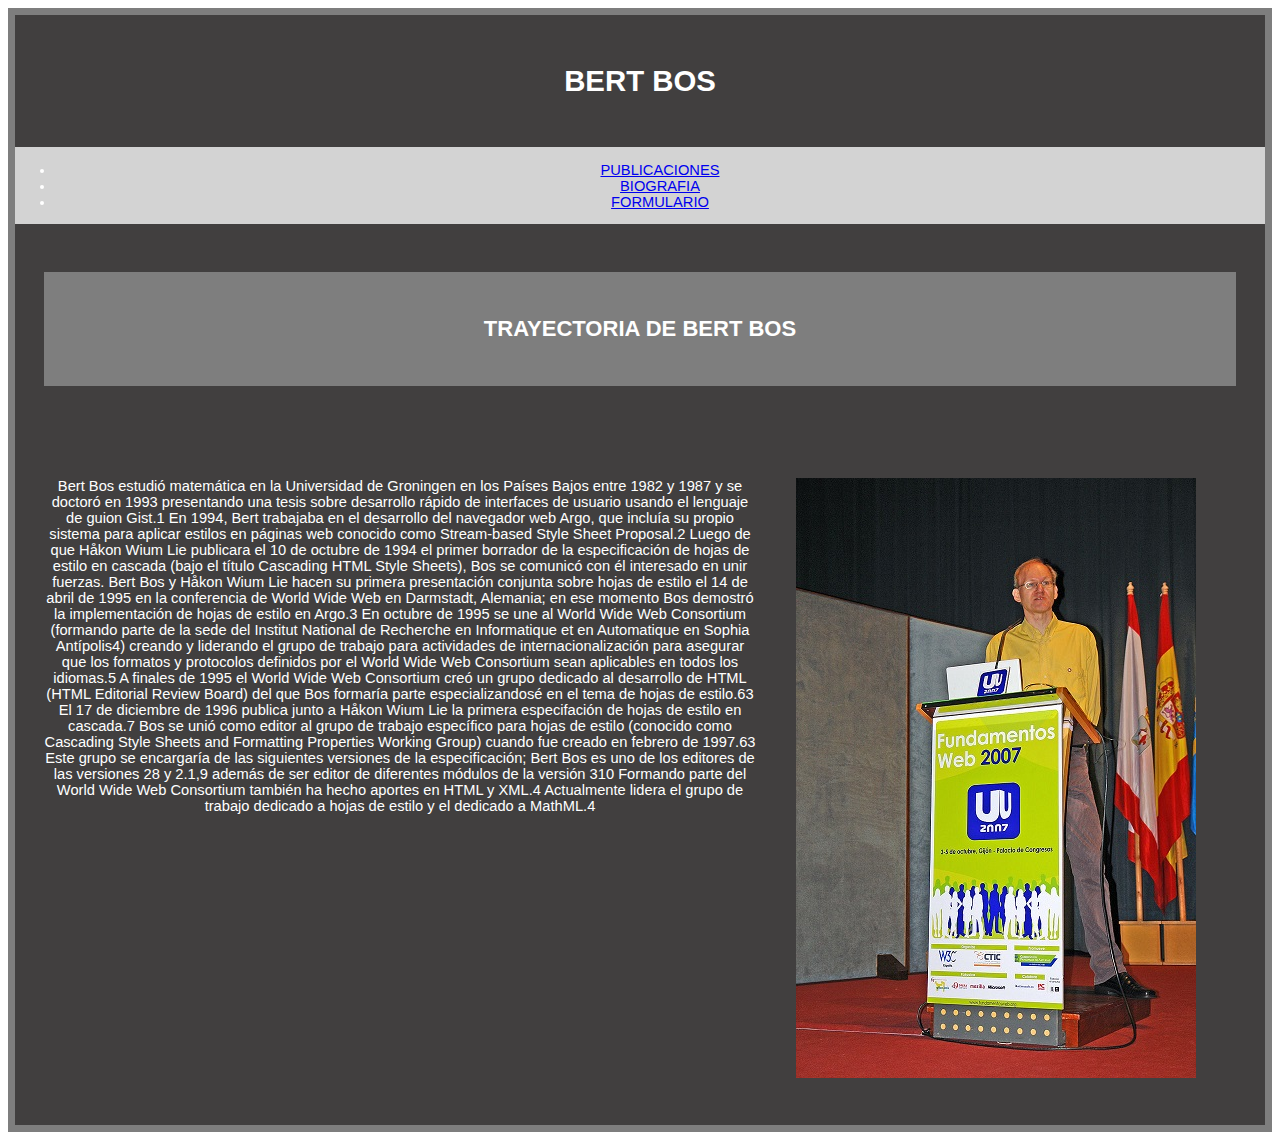
==== index.html @ d412d9d9 "fdzcsdzc<sdfcvsdfvasv" ====
<!DOCTYPE HTML>

<html lang="es">
<head>
    <!-- Datos que describen el documento -->
    <meta charset="UTF-8" />
    <meta name="author" content = "Mateo Garcia"/>
    <meta name="description" content= "Pagina principal de la web, putno de inicio que dara pie a todos los demas accesos de la web"/>
    <meta name="keywords" content= "bert bos,trayectoria"/> 
    <meta name="viwport"content= "width=device-width, initial sacale=1.0"/>
    <!-- OOJOOOO FALTARIA AÑADIR METADATOS Y ALGUNAS KEY WORDS -->
    <title>BERT BOS WEB</title>
    
    <!-- añadir el elemento link de enlace a la hoja de estilo dentro del <head> del documento html -->
    <link rel="stylesheet" type="text/css" href="estilo.css" />
</head>



<body>
    <header> <!-- Datos con el contenidos que aparece en el navegador -->
        <h1>BERT BOS</h1>
    </header>
    <nav>
        <ul>
    <li><a accesskey="p"  href="publicaciones.html" title = "Enlace a la pagina correspondiente con las publicaciones de Bert Bos">publicaciones</a></li>
    <li><a accesskey="b"  href="biografia.html" title = "Enlace a la biografia">biografia</a></li>
    <li><a  accesskey="f" href="formulario.html" title = "Enlace al formulario">formulario</a></li>
          </ul>     
        </nav>
   
    <section>
        <h2>TRAYECTORIA DE BERT BOS</h2>
        </section>
    <main>
    <p>
        
        
        Bert Bos estudió matemática en la Universidad de Groningen en los Países Bajos entre 1982 y 1987 y se doctoró en 1993 presentando una tesis sobre desarrollo rápido de interfaces de usuario usando el lenguaje de guion Gist.1
        En 1994, Bert trabajaba en el desarrollo del navegador web Argo, que incluía su propio sistema para aplicar estilos en páginas web conocido como Stream-based Style Sheet Proposal.2 Luego de que Håkon Wium Lie publicara el 10 de octubre de 1994 el primer borrador de la especificación de hojas de estilo en cascada (bajo el título Cascading HTML Style Sheets), Bos se comunicó con él interesado en unir fuerzas. Bert Bos y Håkon Wium Lie hacen su primera presentación conjunta sobre hojas de estilo el 14 de abril de 1995 en la conferencia de World Wide Web en Darmstadt, Alemania; en ese momento Bos demostró la implementación de hojas de estilo en Argo.3
        En octubre de 1995 se une al World Wide Web Consortium (formando parte de la sede del Institut National de Recherche en Informatique et en Automatique en Sophia Antípolis4) creando y liderando el grupo de trabajo para actividades de internacionalización para asegurar que los formatos y protocolos definidos por el World Wide Web Consortium sean aplicables en todos los idiomas.5 A finales de 1995 el World Wide Web Consortium creó un grupo dedicado al desarrollo de HTML (HTML Editorial Review Board) del que Bos formaría parte especializandosé en el tema de hojas de estilo.63
        El 17 de diciembre de 1996 publica junto a Håkon Wium Lie la primera especifación de hojas de estilo en cascada.7
        Bos se unió como editor al grupo de trabajo específico para hojas de estilo (conocido como Cascading Style Sheets and Formatting Properties Working Group) cuando fue creado en febrero de 1997.63 Este grupo se encargaría de las siguientes versiones de la especificación; Bert Bos es uno de los editores de las versiones 28 y 2.1,9 además de ser editor de diferentes módulos de la versión 310
        Formando parte del World Wide Web Consortium también ha hecho aportes en HTML y XML.4
        Actualmente lidera el grupo de trabajo dedicado a hojas de estilo y el dedicado a MathML.4
         </p>
        
       
       
<!-- la carpeta de recursos gráficos "images" debe estar en el misma carpeta del archivo -->
<!-- anadir la sección footer dentro del body despues del párrafo -->
<figure>
    
    <img src="multimedia/imagen1.jpg" alt=" bert bos en la conferencia world wide " />
    
</figure>

</main>
</body>
</html>
---- estilo.css ----
/*Especificidad: 001*/
body {
  font-family: Tahoma, sans-serif;
  font-size: 2ex;
  color: #818181;
  background-color: #fff;
  display:flex;
  flex-flow: column;
  flex: auto;
  padding: 1;
  border: 1ex solid #7e7e7e;
  text-align: justify;

  }
/*Especificidad: 001*/
  header{
    color: #fff;    
  background-color:#413f3f; 
  text-transform: uppercase;
  padding: 2em; 
  }
/*Especificidad: 001*/
  nav{
    color: #fff;    
    background-color:#d3d3d3; 
    text-transform: uppercase;
    text-align: center;     
  }

/*Especificidad: 001*/
h1 {
  
  text-align: center;     
  }
  /*Especificidad: 001*/
  h2 {
    color: #fff;    
    background-color:#7e7e7e; 
    text-transform: uppercase;
    padding: 2em; 
    text-align: center;     
    }
/*Especificidad: 001*/
  main{
    display:flex;
    flex-flow: row;
    flex: auto;
    color: #fff;    
    background-color:#413f3f; 
    padding: 2em; 
    
    text-align: center;  

  }
/*Especificidad: 001*/
  section{
    display:flex;
    flex-flow: column;
    flex: auto;
    color: #fff;    
    background-color:#413f3f; 
    padding: 2em; 
    text-align: center; 
  }

/*Especificidad: 001*/
  form{
    background-color:#413f3f; 
    padding: 2em;
  }

/*Especificidad: 002*/
  form>fieldset{
    text-align: left;
  }

/*Especificidad: 001*/
  footer{
    padding: 2em; 
    background-color:#413f3f; 
    text-align: center; 
  }
  /*Especificidad: 001*/
  table{
    padding: 2em; 
    background-color:#706e6e; 
    border: 1ex solid #000000;
    border-collapse:colllapse ;
    text-align: center; 
  }

  table>caption{
    background-color: #000000;
    color: #fff; 
  }

/*Especificidad: 001*/
  th,td{
    padding:0.5%;
    color: #030303;
    border: 1ex solid #000000;
  }
/*Especificidad: 002*/
  table>tbody{
    border: 1ex solid #5c5b5b;
  }
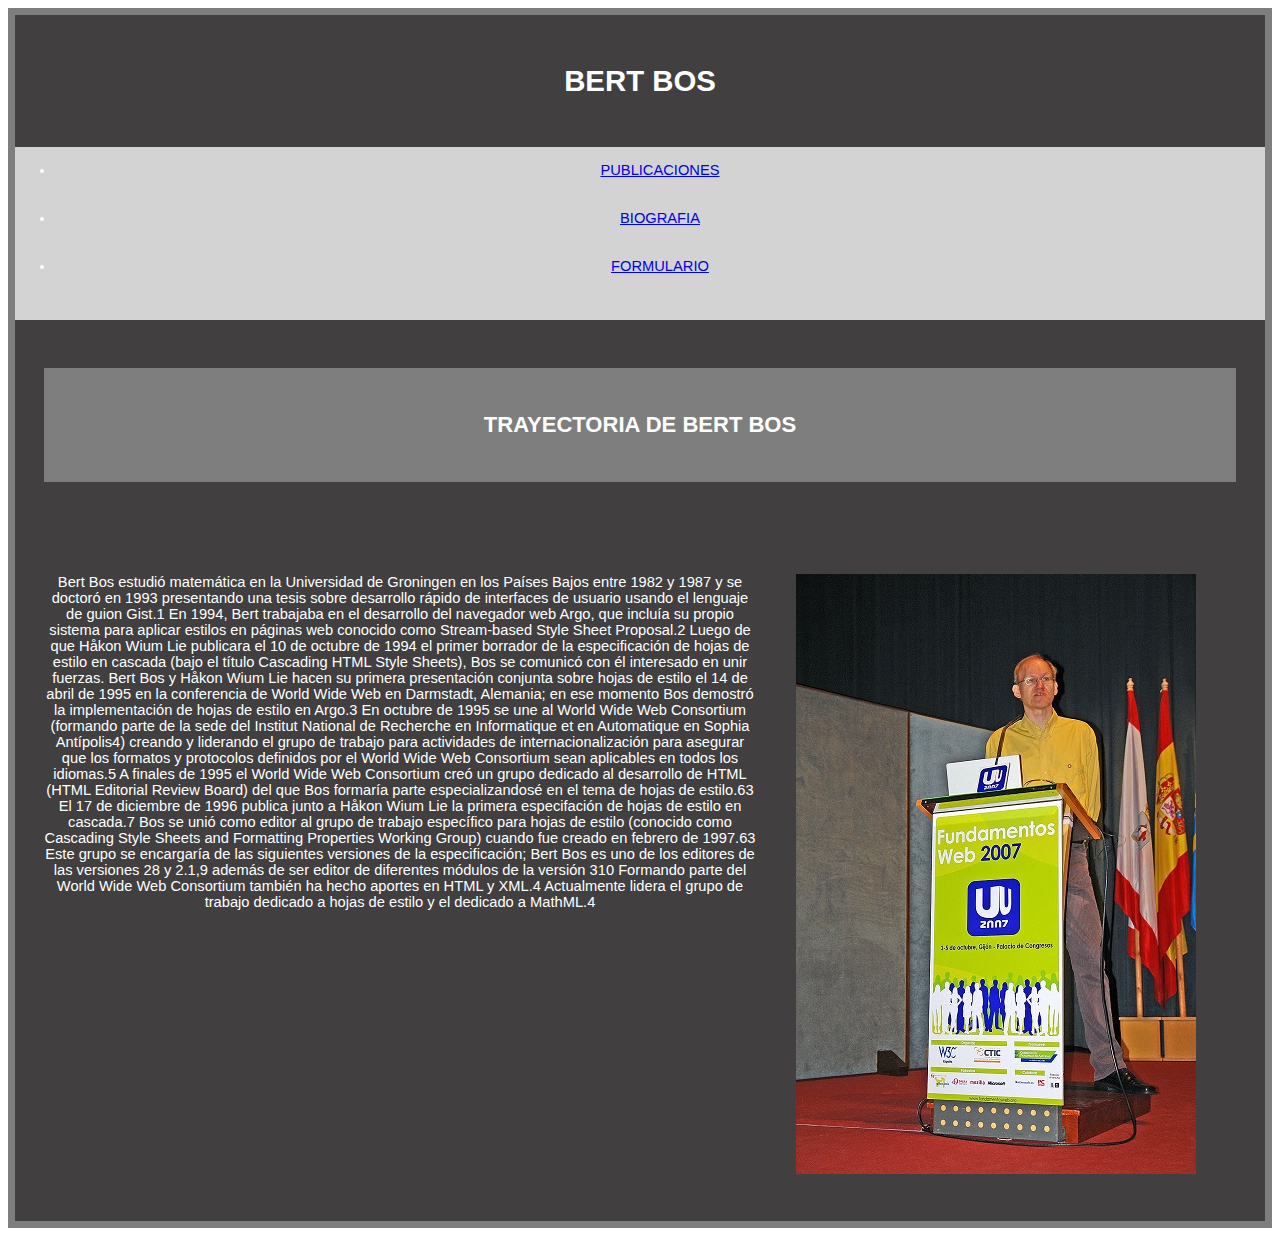
==== commit a7fd14bb: "final" ====
--- a/index.html
+++ b/index.html
@@ -23,9 +23,9 @@
     </header>
     <nav>
         <ul>
-    <li><a accesskey="p"  href="publicaciones.html" title = "Enlace a la pagina correspondiente con las publicaciones de Bert Bos">publicaciones</a></li>
-    <li><a accesskey="b"  href="biografia.html" title = "Enlace a la biografia">biografia</a></li>
-    <li><a  accesskey="f" href="formulario.html" title = "Enlace al formulario">formulario</a></li>
+    <li><a accesskey="p"  href="publicaciones.html" title = "Enlace a la pagina correspondiente con las publicaciones de Bert Bos">publicaciones</a></li><br/><br/>
+    <li><a accesskey="b"  href="biografia.html" title = "Enlace a la biografia">biografia</a></li><br/><br/>
+    <li><a  accesskey="f" href="formulario.html" title = "Enlace al formulario">formulario</a></li><br/><br/>
           </ul>     
         </nav>
    
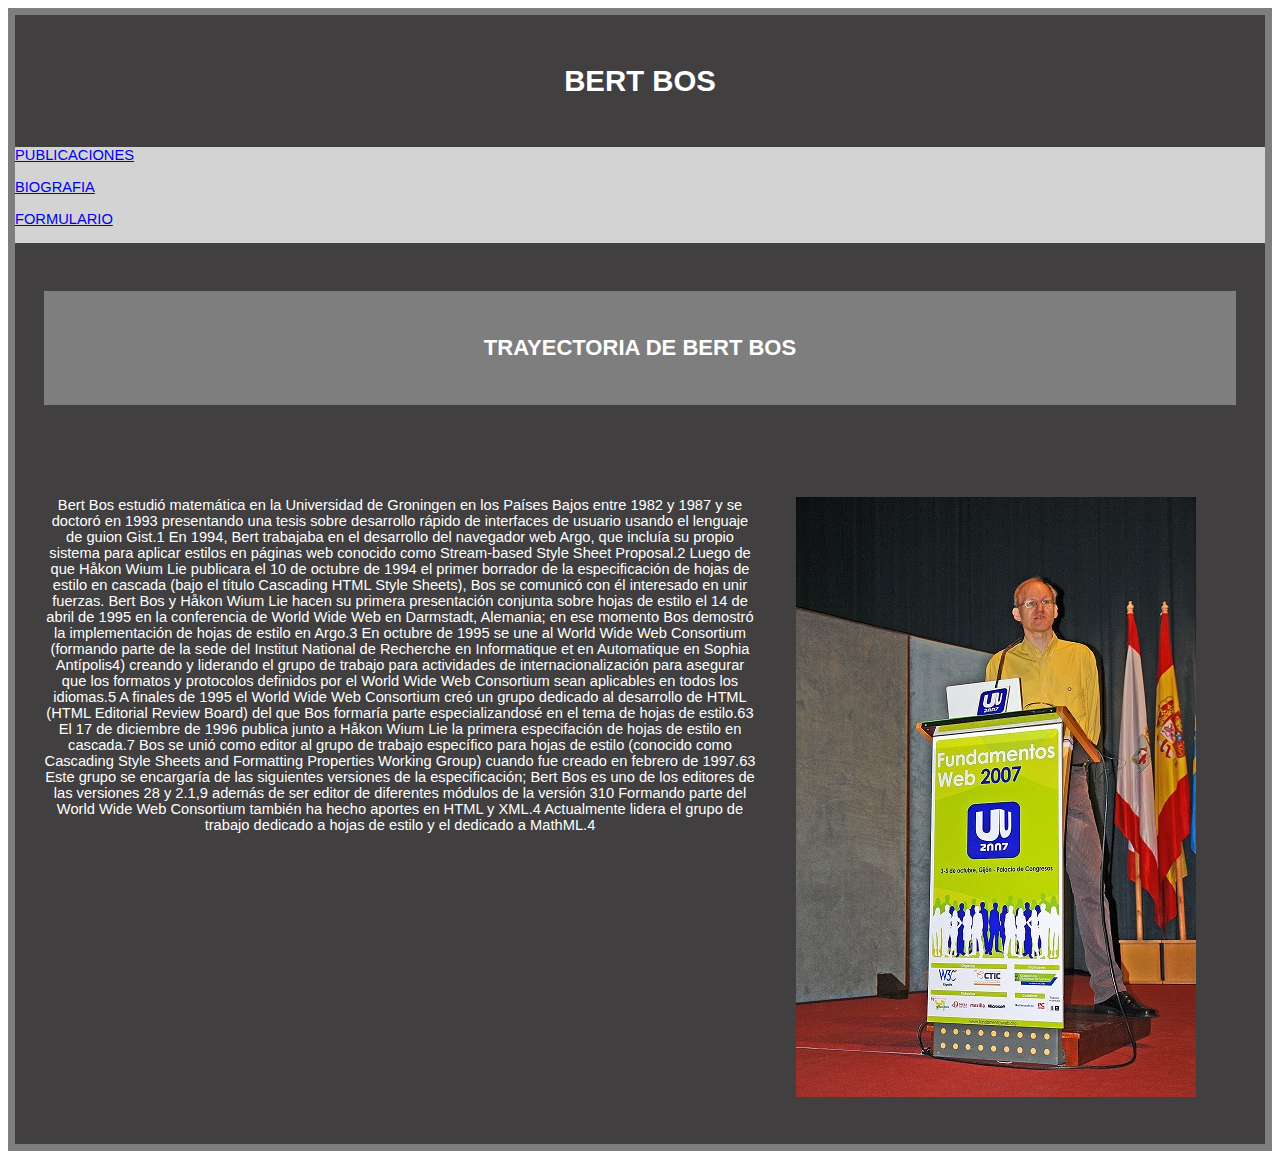
==== commit 6b475a31: "sa" ====
--- a/index.html
+++ b/index.html
@@ -22,11 +22,11 @@
         <h1>BERT BOS</h1>
     </header>
     <nav>
-        <ul>
-    <li><a accesskey="p"  href="publicaciones.html" title = "Enlace a la pagina correspondiente con las publicaciones de Bert Bos">publicaciones</a></li><br/><br/>
-    <li><a accesskey="b"  href="biografia.html" title = "Enlace a la biografia">biografia</a></li><br/><br/>
-    <li><a  accesskey="f" href="formulario.html" title = "Enlace al formulario">formulario</a></li><br/><br/>
-          </ul>     
+        
+    <a accesskey="p"  href="publicaciones.html" title = "Enlace a la pagina correspondiente con las publicaciones de Bert Bos">publicaciones</a><br/><br/>
+    <a accesskey="b"  href="biografia.html" title = "Enlace a la biografia">biografia</a><br/><br/>
+    <a  accesskey="f" href="formulario.html" title = "Enlace al formulario">formulario</a><br/><br/>
+              
         </nav>
    
     <section>
--- a/estilo.css
+++ b/estilo.css
@@ -24,7 +24,7 @@
     color: #fff;    
     background-color:#d3d3d3; 
     text-transform: uppercase;
-    text-align: center;     
+    text-align: left;     
   }
 
 /*Especificidad: 001*/
@@ -67,6 +67,9 @@
   form{
     background-color:#413f3f; 
     padding: 2em;
+    margin: 0 auto;
+    border: 1ex solid #000000;
+    
   }
 
 /*Especificidad: 002*/
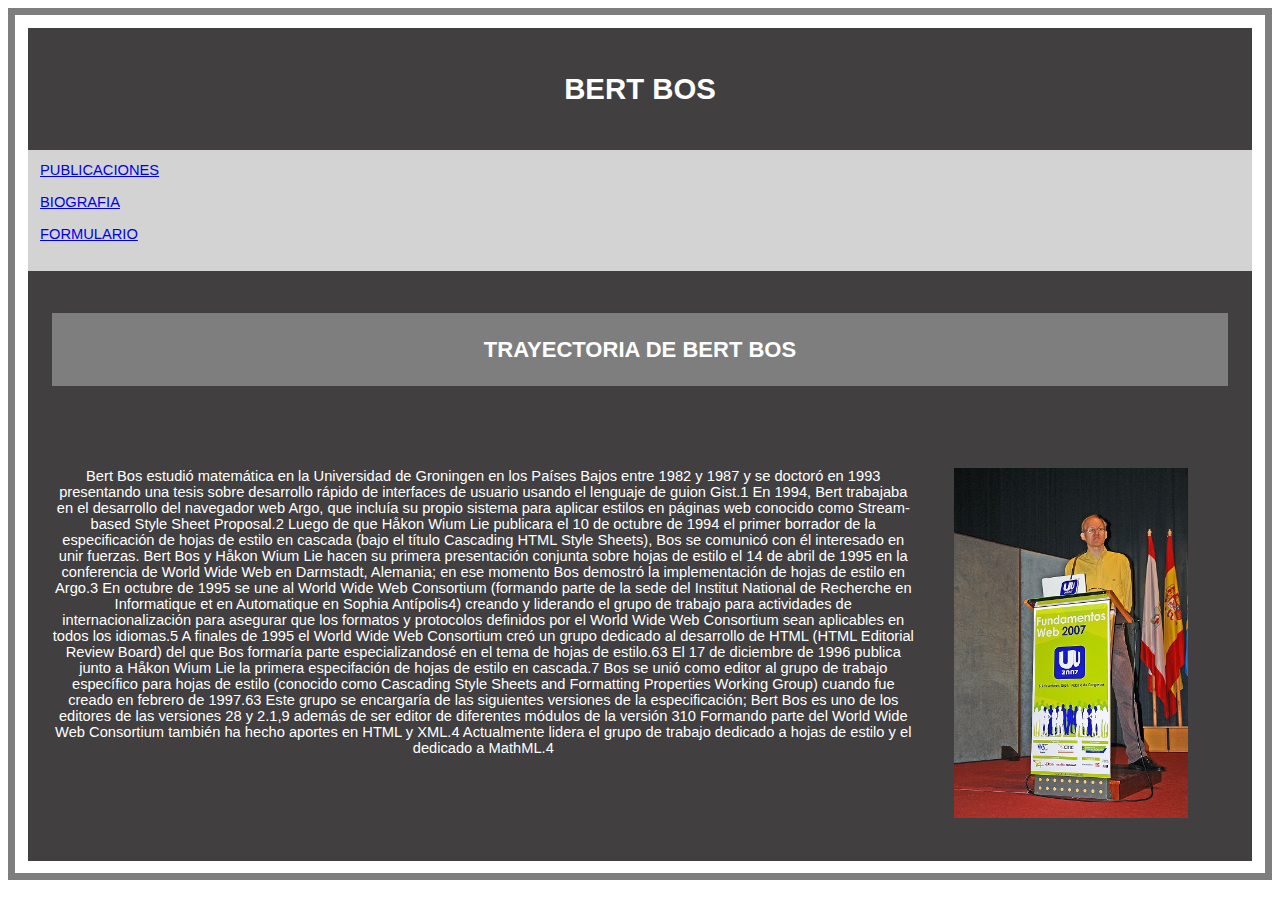
==== commit 3b6d0c35: "dsadasdsadad" ====
--- a/index.html
+++ b/index.html
@@ -7,7 +7,7 @@
     <meta name="author" content = "Mateo Garcia"/>
     <meta name="description" content= "Pagina principal de la web, putno de inicio que dara pie a todos los demas accesos de la web"/>
     <meta name="keywords" content= "bert bos,trayectoria"/> 
-    <meta name="viwport"content= "width=device-width, initial sacale=1.0"/>
+    <meta name="viewport"content= "width=device-width, initial scale=1.0"/>
     <!-- OOJOOOO FALTARIA AÑADIR METADATOS Y ALGUNAS KEY WORDS -->
     <title>BERT BOS WEB</title>
     
--- a/estilo.css
+++ b/estilo.css
@@ -7,7 +7,7 @@
   display:flex;
   flex-flow: column;
   flex: auto;
-  padding: 1;
+  padding: 1%;
   border: 1ex solid #7e7e7e;
   text-align: justify;
 
@@ -17,7 +17,7 @@
     color: #fff;    
   background-color:#413f3f; 
   text-transform: uppercase;
-  padding: 2em; 
+  padding: 2%; 
   }
 /*Especificidad: 001*/
   nav{
@@ -25,6 +25,7 @@
     background-color:#d3d3d3; 
     text-transform: uppercase;
     text-align: left;     
+    padding: 1%;
   }
 
 /*Especificidad: 001*/
@@ -37,7 +38,7 @@
     color: #fff;    
     background-color:#7e7e7e; 
     text-transform: uppercase;
-    padding: 2em; 
+    padding: 2%; 
     text-align: center;     
     }
 /*Especificidad: 001*/
@@ -47,7 +48,7 @@
     flex: auto;
     color: #fff;    
     background-color:#413f3f; 
-    padding: 2em; 
+    padding: 2%; 
     
     text-align: center;  
 
@@ -59,14 +60,14 @@
     flex: auto;
     color: #fff;    
     background-color:#413f3f; 
-    padding: 2em; 
+    padding: 2%; 
     text-align: center; 
   }
 
 /*Especificidad: 001*/
   form{
     background-color:#413f3f; 
-    padding: 2em;
+    padding: 2%;
     margin: 0 auto;
     border: 1ex solid #000000;
     
@@ -79,13 +80,13 @@
 
 /*Especificidad: 001*/
   footer{
-    padding: 2em; 
+    padding: 2%; 
     background-color:#413f3f; 
     text-align: center; 
   }
   /*Especificidad: 001*/
   table{
-    padding: 2em; 
+    padding: 2%; 
     background-color:#706e6e; 
     border: 1ex solid #000000;
     border-collapse:colllapse ;
@@ -99,7 +100,7 @@
 
 /*Especificidad: 001*/
   th,td{
-    padding:0.5%;
+    padding:2%;
     color: #030303;
     border: 1ex solid #000000;
   }
@@ -107,6 +108,17 @@
   table>tbody{
     border: 1ex solid #5c5b5b;
   }
+/*Especificidad: 001*/
+  figure{
+    width: 500ex;
+    height:auto;
+  }
+/*Especificidad: 002*/
+  figure>img{
+    width: 100%;
+    height:auto;
+    max-width: 1000ex;
+  }
   
 
 
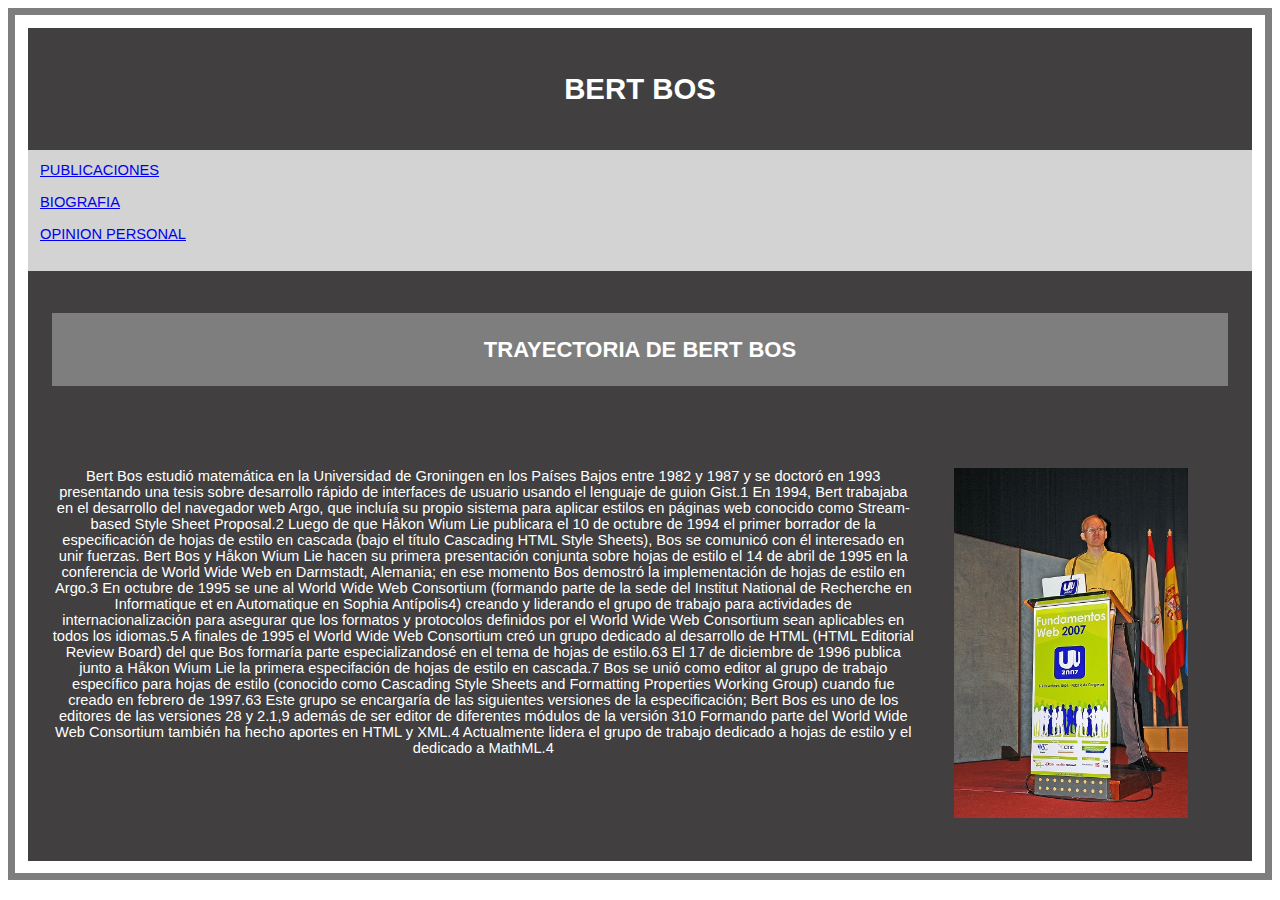
==== commit e3d5af11: "maricon" ====
--- a/index.html
+++ b/index.html
@@ -25,7 +25,7 @@
         
     <a accesskey="p"  href="publicaciones.html" title = "Enlace a la pagina correspondiente con las publicaciones de Bert Bos">publicaciones</a><br/><br/>
     <a accesskey="b"  href="biografia.html" title = "Enlace a la biografia">biografia</a><br/><br/>
-    <a  accesskey="f" href="formulario.html" title = "Enlace al formulario">formulario</a><br/><br/>
+    <a accesskey="o" href="opinionPersonal.html" title = "Enlace para opinar">opinion Personal</a><br/><br/>
               
         </nav>
    
--- a/estilo.css
+++ b/estilo.css
@@ -81,13 +81,17 @@
 /*Especificidad: 001*/
   footer{
     padding: 2%; 
-    background-color:#413f3f; 
+    background-color:#c5c4c4; 
     text-align: center; 
+  }
+
+  footer>p{
+    color: rgb(0, 0, 0);
   }
   /*Especificidad: 001*/
   table{
     padding: 2%; 
-    background-color:#706e6e; 
+    background-color:#cfcfcf; 
     border: 1ex solid #000000;
     border-collapse:colllapse ;
     text-align: center; 
@@ -119,6 +123,12 @@
     height:auto;
     max-width: 1000ex;
   }
+
+  footer>video{
+    width: 100%;
+    height:auto;
+    max-width: 100ex;
+  }
   
 
 
